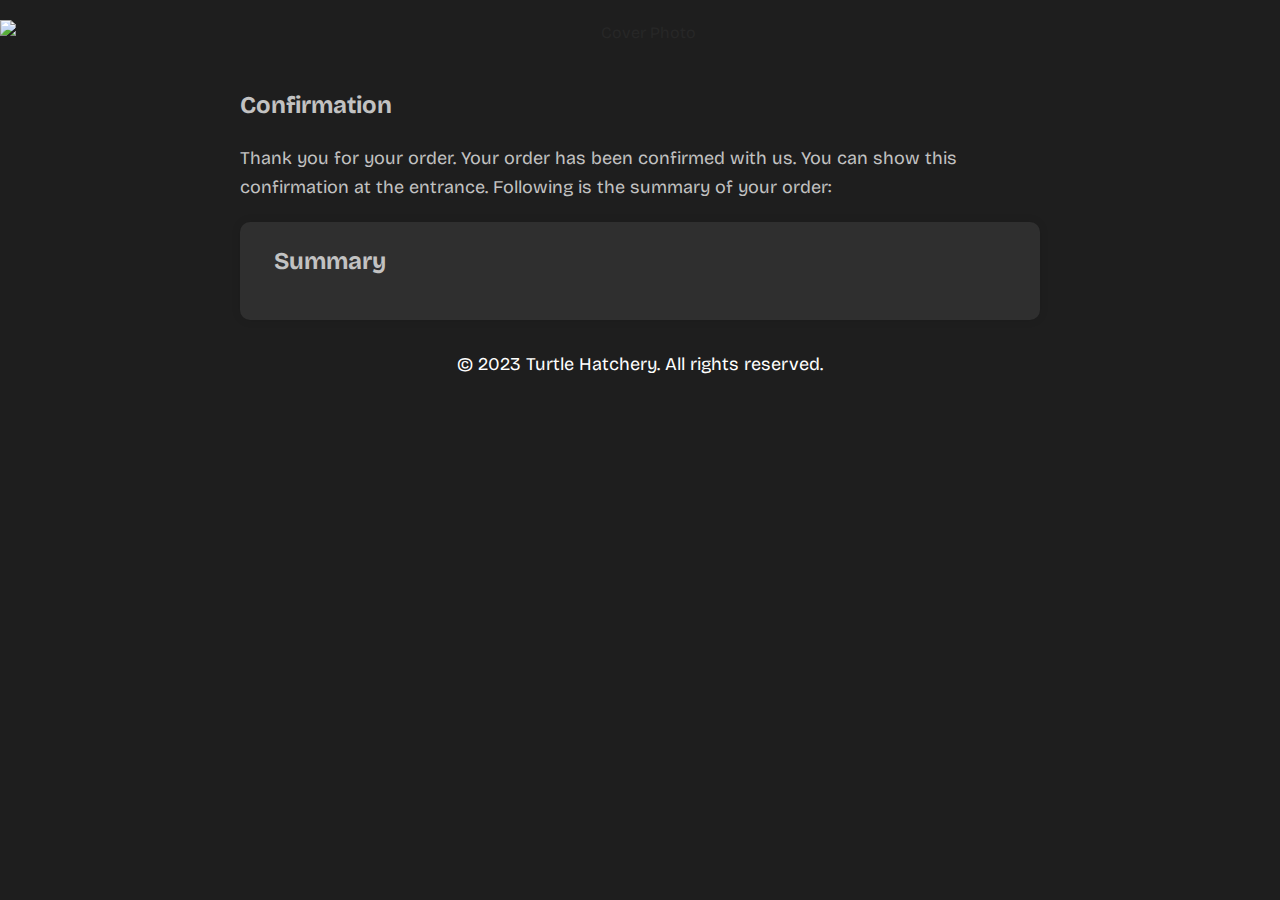
==== Confirmation-pg.html @ 8a3b010a "Add files via upload" ====
<!DOCTYPE html>
<html lang="en">
<head>
  <meta charset="UTF-8">
  <meta name="viewport" content="width=device-width, initial-scale=1.0">
  <link rel="stylesheet" href="Confirmation-pg.css">
  <title>Confirmation Page</title>
</head>
<body>
  <header>
    <img src="public/logo.png" alt="Cover Photo">
    
  </header>

  <main>
    <h2>Confirmation</h2>
    <p>Thank you for your order. Your order has been confirmed with us. You can show this confirmation at the entrance. Following is the summary of your order:</p>
    
    <div class="summary-section">
      <h2>Summary</h2>
      <table id="summaryTable">
        <script>
            document.addEventListener("DOMContentLoaded", () => {
    const summaryData = JSON.parse(localStorage.getItem("summaryData"));
    if (summaryData) {
      // Load summary table data
      const summaryTable = document.getElementById("summaryTable");
      
      // Create and append table rows based on summaryData
      const rows = [
        ["Date", summaryData.date],
        ["Duration", summaryData.duration],
        ["SL Adults", summaryData.slAdultCount],
        ["SL Children", summaryData.slChildCount],
        ["Foreigner Adults", summaryData.foreignAdultCount],
        ["Foreigner Children", summaryData.foreignChildCount],
        ["Infants", summaryData.infantCount],
        ["Total Payable", summaryData.totalPayable.toFixed(2)]
      ];
  
      rows.forEach(row => {
        const newRow = summaryTable.insertRow();
        newRow.insertCell(0).textContent = row[0];
        newRow.insertCell(1).textContent = row[1];
      });
    }
  });
        </script>
      </table>
    </div>
  </main>
  
  <footer>
    <p>&copy; 2023 Turtle Hatchery. All rights reserved.</p>
  </footer>

  <script src="confirmation.js"></script>
</body>
</html>
---- Confirmation-pg.css ----
@import url('https://fonts.googleapis.com/css2?family=Bricolage+Grotesque:opsz,wght@10..48,200;10..48,300;10..48,400;10..48,500;10..48,600;10..48,700;10..48,800&display=swap');
body, h1, h2, p, table {
  margin: 0;
  padding: 0;
  font-family: 'bricolage grotesque', sans-serif;
}

/* Header styles */
header {
  color: #272727;
  text-align: center;
  padding: 20px 0;
}

header img{
  max-width: 100%;
  image-rendering: optimizeQuality;
    height: 50%;
    margin: 0 auto;
    display: block;
    position: relative;
    z-index: 1;
}

body{
  background-color: #1e1e1e;
  color: #c2c2c2;
  line-height: 1.6;
  
}
/* Main content styles */
main {
  max-width: 800px;
  margin: 0 auto;
  padding: 20px;
  
}

h2 {
  font-size: 24px;
  margin-bottom: 20px;
}

p {
  font-size: 18px;
  margin-bottom: 20px;
}

/* Summary table styles */
.summary-section {
  background-color: #373737aa;
  padding: 20px;
  border-radius: 10px;
  box-shadow: 0 0 10px rgba(0, 0, 0, 0.1);
  padding-left: 34px;
}

#summaryTable {
  width: 100%;
  border-collapse: collapse;
}

#summaryTable td {
  padding: 10px 0;
  font-size: 18px;
}

/* Footer styles */
footer {
  background-color: #1e1e1e;
  color: #fff;
  text-align: center;
  padding: 10px 0;
}



/*animations*/

.summary-section , main {
	-webkit-animation: slide-in-blurred-top 0.6s cubic-bezier(0.230, 1.000, 0.320, 1.000) both;
	        animation: slide-in-blurred-top 0.6s cubic-bezier(0.230, 1.000, 0.320, 1.000) both;
}
/* ----------------------------------------------
 * Generated by Animista on 2023-8-11 21:41:39
 * Licensed under FreeBSD License.
 * See http://animista.net/license for more info. 
 * w: http://animista.net, t: @cssanimista
 * ---------------------------------------------- */

/**
 * ----------------------------------------
 * animation slide-in-blurred-top
 * ----------------------------------------
 */
 @-webkit-keyframes slide-in-blurred-top {
  0% {
    -webkit-transform: translateY(-1000px) scaleY(2.5) scaleX(0.2);
            transform: translateY(-1000px) scaleY(2.5) scaleX(0.2);
    -webkit-transform-origin: 50% 0%;
            transform-origin: 50% 0%;
    -webkit-filter: blur(40px);
            filter: blur(40px);
    opacity: 0;
  }
  100% {
    -webkit-transform: translateY(0) scaleY(1) scaleX(1);
            transform: translateY(0) scaleY(1) scaleX(1);
    -webkit-transform-origin: 50% 50%;
            transform-origin: 50% 50%;
    -webkit-filter: blur(0);
            filter: blur(0);
    opacity: 1;
  }
}
@keyframes slide-in-blurred-top {
  0% {
    -webkit-transform: translateY(-1000px) scaleY(2.5) scaleX(0.2);
            transform: translateY(-1000px) scaleY(2.5) scaleX(0.2);
    -webkit-transform-origin: 50% 0%;
            transform-origin: 50% 0%;
    -webkit-filter: blur(40px);
            filter: blur(40px);
    opacity: 0;
  }
  100% {
    -webkit-transform: translateY(0) scaleY(1) scaleX(1);
            transform: translateY(0) scaleY(1) scaleX(1);
    -webkit-transform-origin: 50% 50%;
            transform-origin: 50% 50%;
    -webkit-filter: blur(0);
            filter: blur(0);
    opacity: 1;
  }
}


body{
	-webkit-animation: color-change-2x 2s linear infinite alternate both;
	        animation: color-change-2x 2s linear infinite alternate both;
}
/* ----------------------------------------------
 * Generated by Animista on 2023-8-11 21:50:10
 * Licensed under FreeBSD License.
 * See http://animista.net/license for more info. 
 * w: http://animista.net, t: @cssanimista
 * ---------------------------------------------- */

/**
 * ----------------------------------------
 * animation color-change-2x
 * ----------------------------------------
 */
 @-webkit-keyframes color-change-2x {
  0% {
    background: #19afea;
  }
  100% {
    background: #452cff;
  }
}
@keyframes color-change-2x {
  0% {
    background: #0062ff;
  }
  100% {
    background: #030e5a;
  }
}
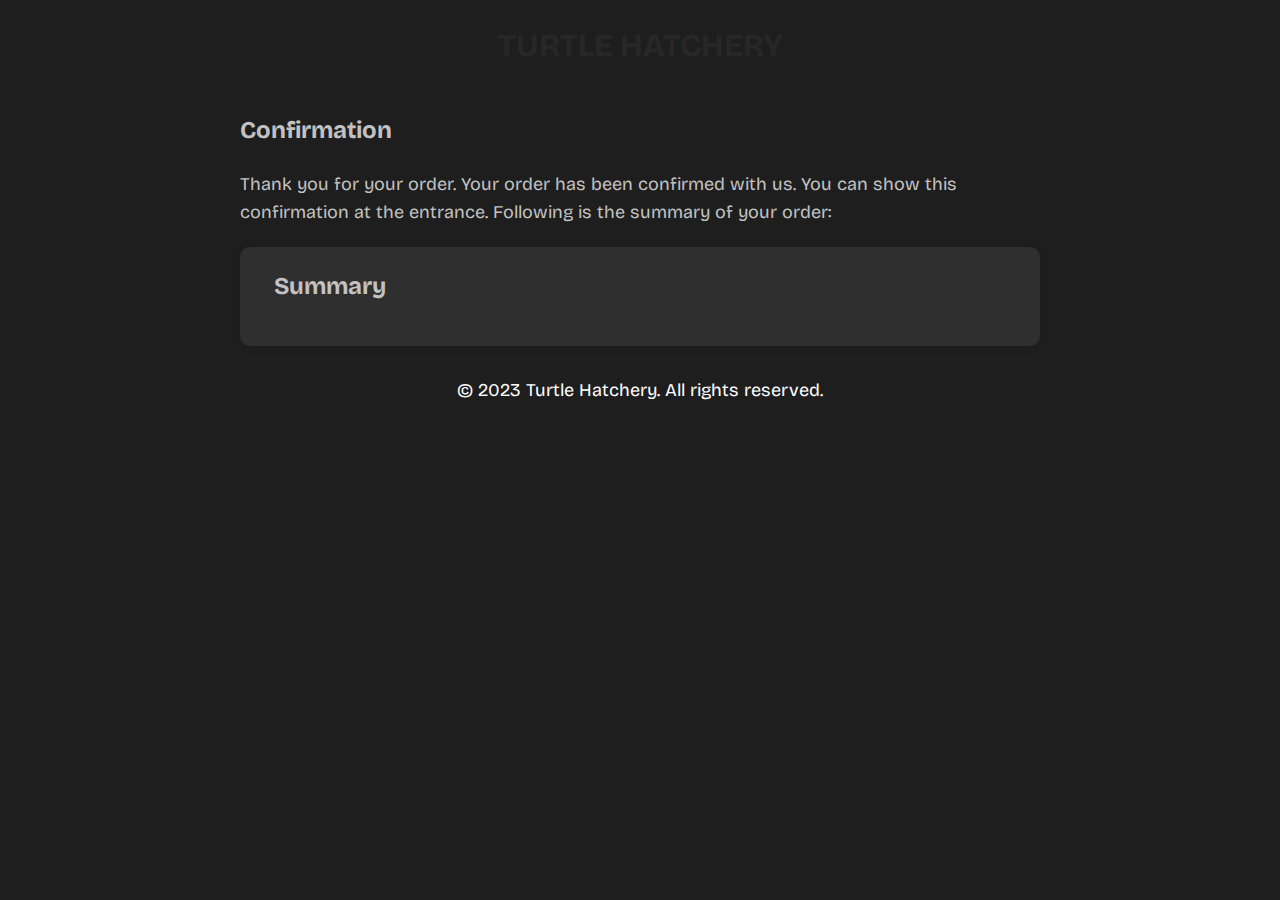
==== commit dc982660: "Update Confirmation-pg.html" ====
--- a/Confirmation-pg.html
+++ b/Confirmation-pg.html
@@ -8,7 +8,7 @@
 </head>
 <body>
   <header>
-    <img src="public/logo.png" alt="Cover Photo">
+    <h1>TURTLE HATCHERY</h1>
     
   </header>
 
